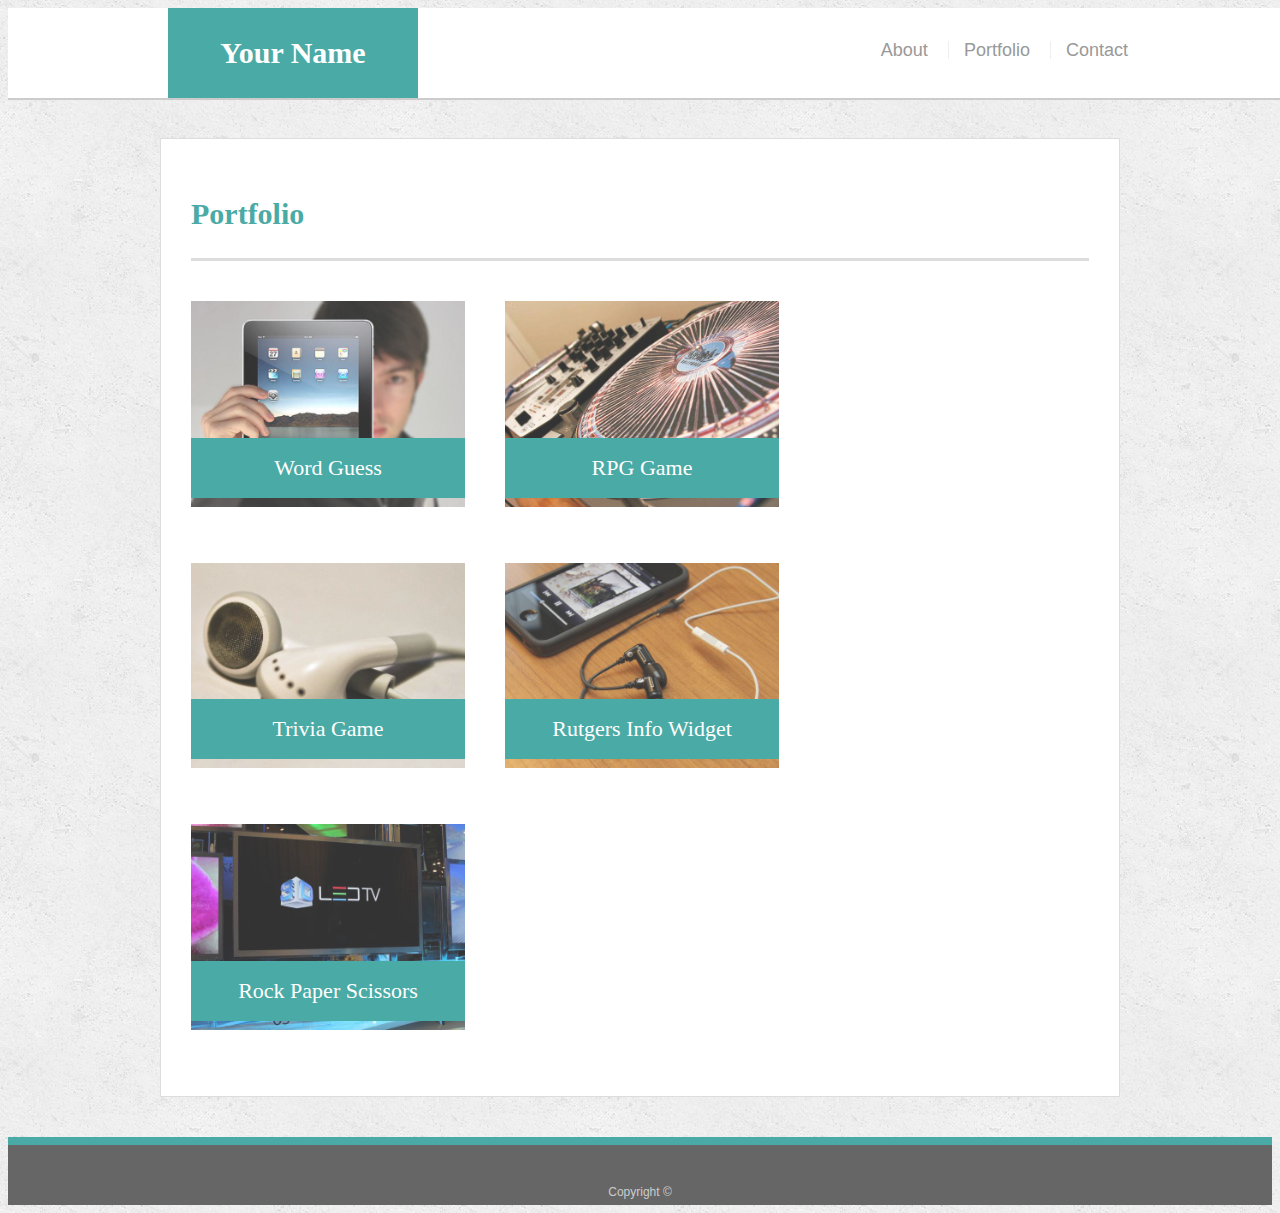
==== portfolio.html @ f3f259eb "responsive first draft" ====
<!doctype html>
<html lang="en-us">

<head>
  <meta charset="UTF-8">
  <title>Portfolio | Your Name</title>
  <link rel="stylesheet" type="text/css" href="assets/css/style.css">
</head>

<body>

  <header id="masthead">
    <div class="container">
      <a href="index.html" id="logo">Your Name</a>
      <nav>
        <a href="index.html">About</a>
        <a href="portfolio.html">Portfolio</a>
        <a href="contact.html">Contact</a>
      </nav>
    </div>
  </header>

  <div id="main-container" class="container">
    <section class="main-section">
      <h1>Portfolio</h1>

      <div class="work">
        <img src="assets/images/technics-q-c-640-480-1.jpg" alt="Word Guess">

        <h3>Word Guess</h3>
      </div>
      <div class="work">
        <img src="assets/images/technics-q-c-640-480-2.jpg" alt="RPG Game">

        <h3>RPG Game</h3>
      </div>
      <div class="work">
        <img src="assets/images/technics-q-c-640-480-5.jpg" alt="Trivia Game">

        <h3>Trivia Game</h3>
      </div>
      <div class="work">
        <img src="assets/images/technics-q-c-640-480-7.jpg" alt="Rutgers Info Widget">

        <h3>Rutgers Info Widget</h3>
      </div>
      <div class="work">
        <img src="assets/images/technics-q-c-640-480-9.jpg" alt="Rock Paper Scissors">

        <h3>Rock Paper Scissors</h3>
      </div>

    </section>

  </div>

  <footer>
    <div class="container">
      Copyright &copy;
    </div>
  </footer>
</body>

</html>
---- assets/css/style.css ----
body {
  font-family: Arial, "Helvetica Neue", Helvetica, sans-serif;
  font-size: 18px;
  line-height: 34px;
  color: #777777;
  background: url("../images/concrete_seamless.png");
}

* {
  box-sizing: border-box;
}

/* general */

.container {
  width: 100%;
  max-width: 960px;
  margin: 0 auto;
  clear: both;
}

h1,
h2,
h3,
p {
  margin-bottom: 20px;
}

p:last-child {
  margin-bottom: 0;
}

h1,
h2,
h3 {
  font-family: Georgia, Times, "Times New Roman", serif;
  font-weight: 700;
  color: #4aaaa5;
}

h1 {
  padding-bottom: 20px;
  font-size: 30px;
  line-height: 49px;
  border-bottom: 3px solid #dddddd;
}

h2,
h3 {
  font-size: 22px;
}

/* header */

#masthead {
  position: fixed;
  z-index: 99;
  width: 100%;
  margin: 0 0 30px;
  overflow: auto;
  color: #ffffff;
  background: #ffffff;
  border-bottom: 2px solid #cccccc;
}

#logo {
  float: left;
  width: 250px;
  height: 90px;
  font-family: Georgia, Times, "Times New Roman", serif;
  font-size: 30px;
  font-weight: 700;
  line-height: 90px;
  color: #ffffff;
  text-align: center;
  text-decoration: none;
  background: #4aaaa5;
}

nav {
  float: right;
  margin-top: 25px;
}

nav a {
  display: inline-block;
  padding-left: 15px;
  margin-left: 15px;
  line-height: 18px;
  color: #999;
  text-decoration: none;
  border-left: 1px solid #efefef;
}

nav a:first-child {
  border-left: 0 none;
}

/* footer */

footer {
  padding: 30px 0;
  clear: both;
  font-size: 12px;
  color: #ffffff;
  color: #cccccc;
  text-align: center;
  background: #666666;
  border-top: 8px solid #4aaaa5;
  height: 50px;
}

h3, h2 {
  padding-bottom: 20px;
  margin-bottom: 15px;
  line-height: 22px;
  border-bottom: 2px solid #eeeeee;
}

/* main */

#main-container {
  padding-top: 130px;
  min-height: calc(100vh - 70px);
}

.main-section {
  float: left;
  width: 100%;
  max-width: 960px;
  padding: 30px;
  margin: 0 0 40px;
  background: #ffffff;
  border: 1px solid #dddddd;
}

/* portfolio page */

.work {
  position: relative;
  float: left;
  width: 274px;
  margin: 20px 0 25px;
  overflow: auto;
}

.work:nth-child(even) {
  margin-right: 40px;
}

.work img {
  width: 100%;
  border: 0 none;
  opacity: 0.8;
}

.work h3 {
  position: absolute;
  bottom: 20px;
  width: 100%;
  padding: 15px;
  margin-bottom: 0;
  font-weight: 300;
  line-height: 30px;
  color: #ffffff;
  text-align: center;
  background: #4aaaa5;
  border-bottom: 0;
}

.auth-image {
  float: left;
  width: 200px;
  height: auto;
  margin-top: 10px;
  margin-right: 25px;
}

/* contact page */

#contact-form ul {
  margin-bottom: 20px;
}

#contact-form li {
  margin-bottom: 10px;
}

label,
input[type=text],
input[type=email],
textarea {
  display: block;
  width: 100%;
}

input[type=text],
input[type=email],
textarea {
  height: 35px;
  padding: 0 10px;
  font-size: 14px;
  border: 1px solid #dddddd;
}

textarea {
  height: 200px;
}

input[type=submit] {
  padding: 10px 30px;
  font-size: 18px;
  color: #ffffff;
  cursor: pointer;
  background: #4aaaa5;
  border: 0 none;
}

@media screen and (max-width: 980px) {
  .main-section {
    width: 600px;
    margin-left: 20px;
  }

  #logo {
    margin-left: 20px;

}

nav {
  margin-right: 50px;
}

}

@media screen and (max-width: 768px) {
  .main-section {
    width: 95%;

  }
  
  #masthead {
  width: 99%;
}

  #logo {
    padding-left: 10px;
}

nav {
  margin-right: 10px;
}

}

@media screen and (max-width: 640px) {

body {
  margin: 0px;
}

#masthead {
  position: static;
  width: auto;
  margin: 0px;
  text-align: center;
  background-color: #4aaaa5;
}

#logo{
  float: none;
  width: auto;
  height: auto;
}

nav {
  position: relative;
  float: none;
  margin: 0px;
  background-color: #ffffff;
  padding-top: 5px;
  padding-bottom: 5px;
}

#main-container {
  padding-top: 20px;
 }

.main-section {
  float: none;
  padding: 15px;
  width: 100%;
  margin: 15px;

}

}
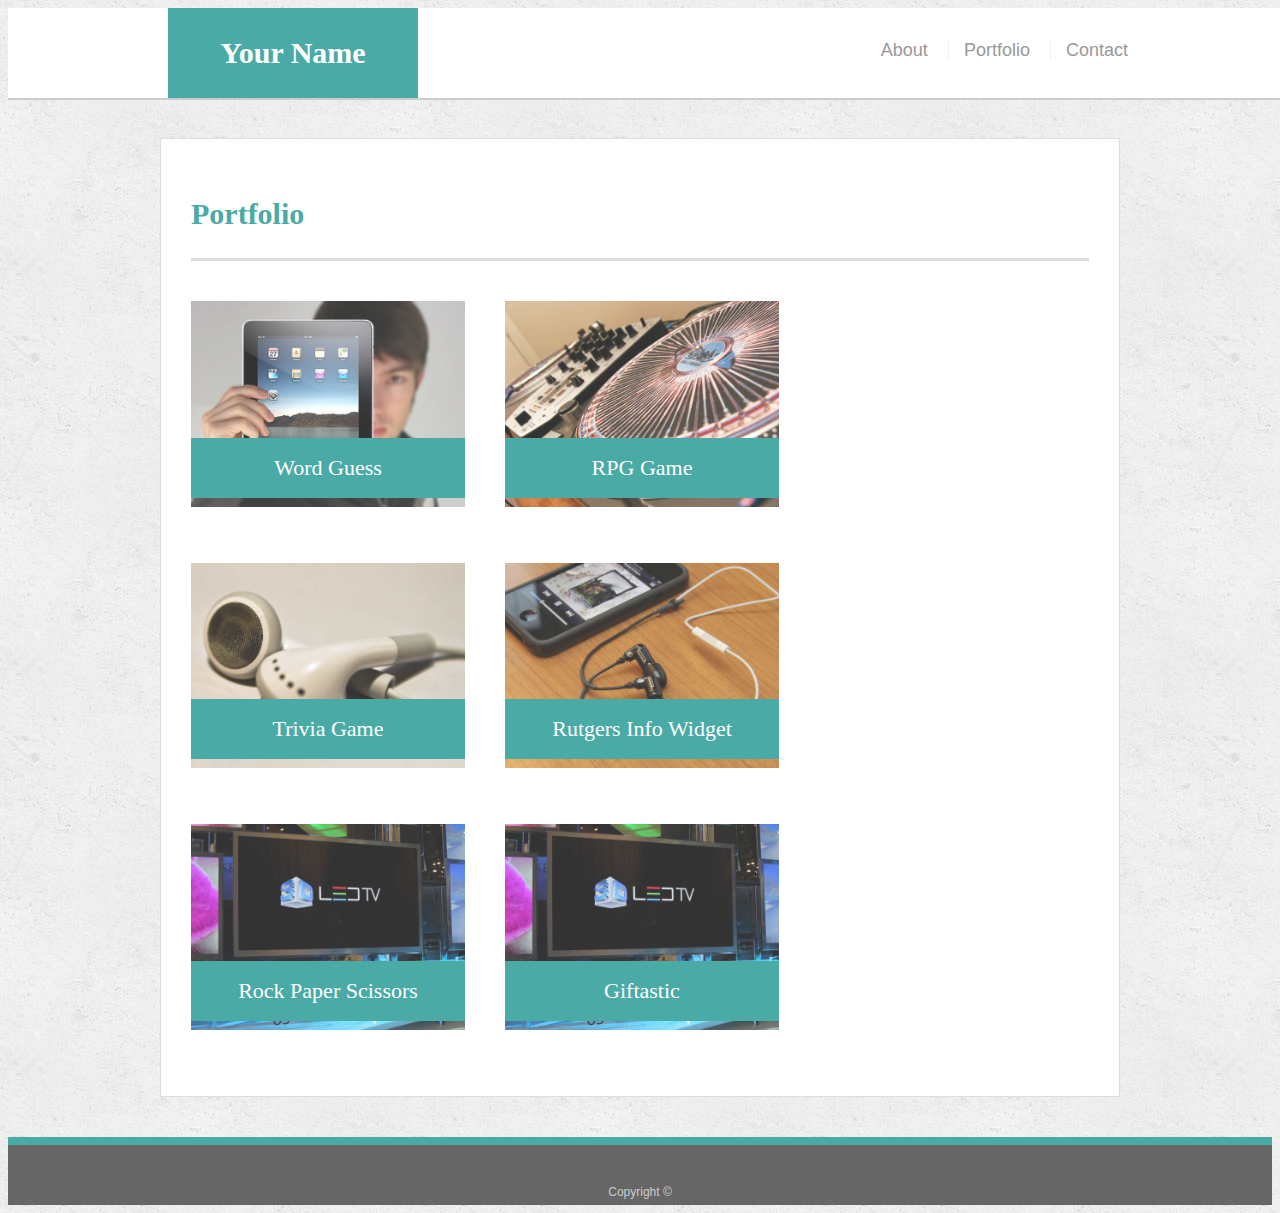
==== commit 0304e422: "updated portfolio" ====
--- a/portfolio.html
+++ b/portfolio.html
@@ -1,11 +1,13 @@
 <!doctype html>
 <html lang="en-us">
 
-<head>
-  <meta charset="UTF-8">
-  <title>Portfolio | Your Name</title>
-  <link rel="stylesheet" type="text/css" href="assets/css/style.css">
-</head>
+  <head>
+    <meta charset="UTF-8">
+    <meta name="viewport" content="width=device-width, initial-scale=1.0">
+    <title>Portfolio | Your Name</title>
+    <link rel="stylesheet" type="text/css" href="css/reset.css">
+    <link rel="stylesheet" type="text/css" href="assets/css/style.css">
+  </head>
 
 <body>
 
@@ -25,19 +27,21 @@
       <h1>Portfolio</h1>
 
       <div class="work">
+        <a href="https://ngwijea.github.io/Psychic-Game/" target="_blank">
         <img src="assets/images/technics-q-c-640-480-1.jpg" alt="Word Guess">
 
-        <h3>Word Guess</h3>
+        <h3>Word Guess</h3></a>
       </div>
       <div class="work">
-        <img src="assets/images/technics-q-c-640-480-2.jpg" alt="RPG Game">
+          <img src="assets/images/technics-q-c-640-480-2.jpg" alt="RPG">
 
         <h3>RPG Game</h3>
       </div>
       <div class="work">
+        <a href="https://ngwijea.github.io/TriviaGame/" target="_blank">
         <img src="assets/images/technics-q-c-640-480-5.jpg" alt="Trivia Game">
 
-        <h3>Trivia Game</h3>
+        <h3>Trivia Game</h3></a>
       </div>
       <div class="work">
         <img src="assets/images/technics-q-c-640-480-7.jpg" alt="Rutgers Info Widget">
@@ -49,6 +53,14 @@
 
         <h3>Rock Paper Scissors</h3>
       </div>
+
+      <div class="work">
+        <a href="https://ngwijea.github.io/giftastic" target="_blank">
+        <img src="assets/images/technics-q-c-640-480-9.jpg" alt="Giftastic">
+
+        <h3>Giftastic</h3></a>
+      </div>
+
 
     </section>
 
--- a/assets/css/style.css
+++ b/assets/css/style.css
@@ -218,7 +218,7 @@
 
 @media screen and (max-width: 980px) {
   .main-section {
-    width: 600px;
+    width: 60%;
     margin-left: 20px;
   }
 
@@ -234,16 +234,20 @@
 }
 
 @media screen and (max-width: 768px) {
-  .main-section {
+.main-section {
     width: 95%;
 
+  }
+
+.work {
+    width: 46%;
   }
   
-  #masthead {
+#masthead {
   width: 99%;
 }
 
-  #logo {
+#logo {
     padding-left: 10px;
 }
 
@@ -287,11 +291,18 @@
  }
 
 .main-section {
+  padding: 15px;
+  margin: 15px;
+
+}
+
+.work {
+  width: 99%;
+}
+
+.auth-image {
   float: none;
-  padding: 15px;
-  width: 100%;
-  margin: 15px;
-
+  width: 100%;
 }
 
 }